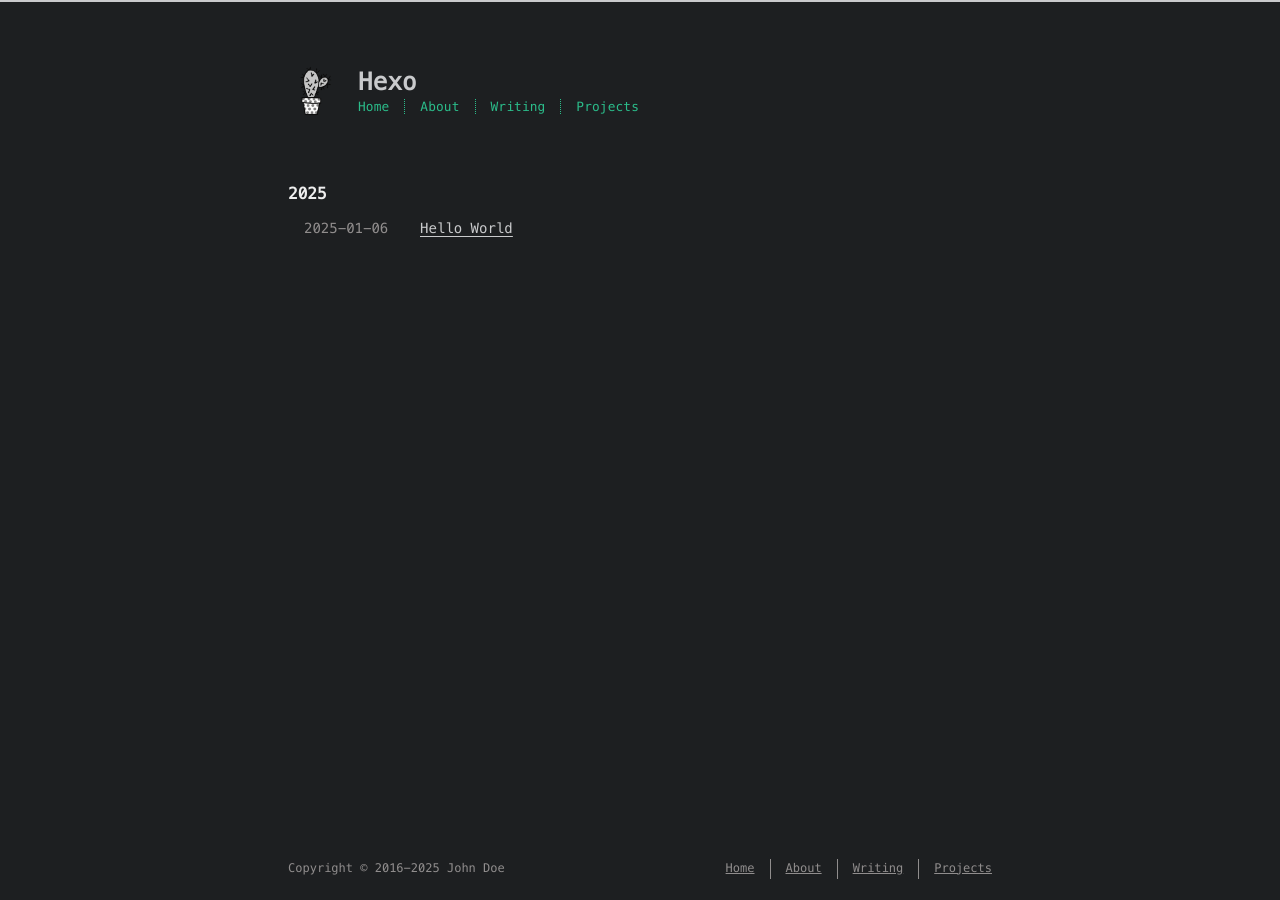
==== archives/index.html @ 293eae08 "Site updated: 2025-01-06 17:40:36" ====
<!DOCTYPE html>
<html lang=en>
<head>
    <!-- so meta -->
    <meta charset="utf-8">
    <meta http-equiv="X-UA-Compatible" content="IE=edge">
    <meta name="HandheldFriendly" content="True">
    <meta name="viewport" content="width=device-width, initial-scale=1, maximum-scale=5" />
    <meta property="og:type" content="website">
<meta property="og:title" content="Hexo">
<meta property="og:url" content="http://example.com/archives/index.html">
<meta property="og:site_name" content="Hexo">
<meta property="og:locale" content="en_US">
<meta property="article:author" content="John Doe">
<meta name="twitter:card" content="summary">
    
    
      
        
          <link rel="shortcut icon" href="/images/favicon.ico">
        
      
      
        
          <link rel="icon" type="image/png" href="/images/favicon-192x192.png" sizes="192x192">
        
      
      
        
          <link rel="apple-touch-icon" sizes="180x180" href="/images/apple-touch-icon.png">
        
      
    
    <!-- title -->
    <title>Writing</title>
    <!-- async scripts -->
    <!-- Google Analytics -->


    <!-- Umami Analytics -->


    <!-- styles -->
    
<link rel="stylesheet" href="/css/style.css">

    <!-- persian styles -->
    
    <!-- rss -->
    
    
	<!-- mathjax -->
	
<meta name="generator" content="Hexo 7.3.0"></head>

<body class="max-width mx-auto px3 ltr">
    
    <div class="content index py4 ">
        
          <header id="header">
  <a class="u-url u-uid" href="/">
  
    
      <img id="logo" alt class="u-logo" src="/images/logo.png" />
    
  
    <div id="title">
      <h1 class="p-name">Hexo</h1>
    </div>
  </a>
  <div id="nav">
    <ul>
      <li class="icon">
        <a href="#" aria-label="Menu"><i class="fa-solid fa-bars fa-2x"></i></a>
      </li>
      <!--
     --><li><a href="/">Home</a></li><!--
   --><!--
     --><li><a href="/about/">About</a></li><!--
   --><!--
     --><li><a href="/archives/">Writing</a></li><!--
   --><!--
     --><li><a target="_blank" rel="noopener" href="http://github.com/probberechts">Projects</a></li><!--
   -->
    </ul>
  </div>
</header>

        
        <div id="archive">
  <ul class="post-list">
    
    
    
    
      
      
      
      
        <li class="post-year"><h2>2025</h2></li>
      
      <li class="post-item">
        
    <div class="meta">
      
        
          <time datetime="2025-01-06T09:08:22.749Z" class="dt-published" itemprop="datePublished">2025-01-06</time>
        
      
    </div>


        <span>
    
        <a class="" href="/2025/01/06/hello-world/">Hello World</a>
    


</span>
      </li>
    
  </ul>
  

</div>

        
        <footer id="footer">
  <div class="footer-left">
    Copyright &copy;
    
    
    2016-2025
    John Doe
  </div>
  <div class="footer-right">
    <nav>
      <ul>
        <!--
       --><li><a href="/">Home</a></li><!--
     --><!--
       --><li><a href="/about/">About</a></li><!--
     --><!--
       --><li><a href="/archives/">Writing</a></li><!--
     --><!--
       --><li><a target="_blank" rel="noopener" href="http://github.com/probberechts">Projects</a></li><!--
     -->
      </ul>
    </nav>
  </div>
</footer>

    </div>
    <!-- styles -->



  <link rel="preload" as="style" href="https://cdnjs.cloudflare.com/ajax/libs/font-awesome/6.4.0/css/all.min.css" crossorigin="anonymous" onload="this.onload=null;this.rel='stylesheet'"/>


    <!-- jquery -->

  <script src="https://cdnjs.cloudflare.com/ajax/libs/jquery/3.6.0/jquery.min.js" crossorigin="anonymous"></script>




<!-- clipboard -->


<script src="/js/main.js"></script>

<!-- search -->

<!-- Baidu Analytics -->

<!-- Cloudflare Analytics -->

<!-- Disqus Comments -->

<!-- utterances Comments -->

</body>
</html>
---- css/style.css ----
.inline {
  display: inline;
}
.block {
  display: block;
}
.inline-block {
  display: inline-block;
}
.table {
  display: table;
}
.table-cell {
  display: table-cell;
}
.overflow-hidden {
  overflow: hidden;
}
.overflow-scroll {
  overflow: scroll;
}
.overflow-auto {
  overflow: auto;
}
.clearfix:before,
.clearfix:after {
  display: table;
  content: " ";
}
.clearfix:after {
  clear: both;
}
.left {
  float: left;
}
.right {
  float: right;
}
.fit {
  max-width: 100%;
}
.truncate {
  display: inline-block;
  overflow: hidden;
  text-overflow: ellipsis;
  white-space: nowrap;
}
.max-width-1 {
  max-width: 24rem;
}
.max-width-2 {
  max-width: 32rem;
}
.max-width-3 {
  max-width: 48rem;
}
.max-width-4 {
  max-width: 64rem;
}
.border-box {
  box-sizing: border-box;
}
.m0 {
  margin: 0;
}
.mt0 {
  margin-top: 0;
}
.mr0 {
  margin-right: 0;
}
.mb0 {
  margin-bottom: 0;
}
.ml0 {
  margin-left: 0;
}
.mx0 {
  margin-right: 0;
  margin-left: 0;
}
.my0 {
  margin-top: 0;
  margin-bottom: 0;
}
.m1 {
  margin: 0.5rem;
}
.mt1 {
  margin-top: 0.5rem;
}
.mr1 {
  margin-right: 0.5rem;
}
.mb1 {
  margin-bottom: 0.5rem;
}
.ml1 {
  margin-left: 0.5rem;
}
.mx1 {
  margin-right: 0.5rem;
  margin-left: 0.5rem;
}
.my1 {
  margin-top: 0.5rem;
  margin-bottom: 0.5rem;
}
.m2 {
  margin: 1rem;
}
.mt2 {
  margin-top: 1rem;
}
.mr2 {
  margin-right: 1rem;
}
.mb2 {
  margin-bottom: 1rem;
}
.ml2 {
  margin-left: 1rem;
}
.mx2 {
  margin-right: 1rem;
  margin-left: 1rem;
}
.my2 {
  margin-top: 1rem;
  margin-bottom: 1rem;
}
.m3 {
  margin: 2rem;
}
.mt3 {
  margin-top: 2rem;
}
.mr3 {
  margin-right: 2rem;
}
.mb3 {
  margin-bottom: 2rem;
}
.ml3 {
  margin-left: 2rem;
}
.mx3 {
  margin-right: 2rem;
  margin-left: 2rem;
}
.my3 {
  margin-top: 2rem;
  margin-bottom: 2rem;
}
.m4 {
  margin: 4rem;
}
.mt4 {
  margin-top: 4rem;
}
.mr4 {
  margin-right: 4rem;
}
.mb4 {
  margin-bottom: 4rem;
}
.ml4 {
  margin-left: 4rem;
}
.mx4 {
  margin-right: 4rem;
  margin-left: 4rem;
}
.my4 {
  margin-top: 4rem;
  margin-bottom: 4rem;
}
.mxn1 {
  margin-right: -0.5rem;
  margin-left: -0.5rem;
}
.mxn2 {
  margin-right: -1rem;
  margin-left: -1rem;
}
.mxn3 {
  margin-right: -2rem;
  margin-left: -2rem;
}
.mxn4 {
  margin-right: -4rem;
  margin-left: -4rem;
}
.ml-auto {
  margin-left: auto;
}
.mr-auto {
  margin-right: auto;
}
.mx-auto {
  margin-right: auto;
  margin-left: auto;
}
.p0 {
  padding: 0;
}
.pt0 {
  padding-top: 0;
}
.pr0 {
  padding-right: 0;
}
.pb0 {
  padding-bottom: 0;
}
.pl0 {
  padding-left: 0;
}
.px0 {
  padding-right: 0;
  padding-left: 0;
}
.py0 {
  padding-top: 0;
  padding-bottom: 0;
}
.p1 {
  padding: 0.5rem;
}
.pt1 {
  padding-top: 0.5rem;
}
.pr1 {
  padding-right: 0.5rem;
}
.pb1 {
  padding-bottom: 0.5rem;
}
.pl1 {
  padding-left: 0.5rem;
}
.py1 {
  padding-top: 0.5rem;
  padding-bottom: 0.5rem;
}
.px1 {
  padding-right: 0.5rem;
  padding-left: 0.5rem;
}
.p2 {
  padding: 1rem;
}
.pt2 {
  padding-top: 1rem;
}
.pr2 {
  padding-right: 1rem;
}
.pb2 {
  padding-bottom: 1rem;
}
.pl2 {
  padding-left: 1rem;
}
.py2 {
  padding-top: 1rem;
  padding-bottom: 1rem;
}
.px2 {
  padding-right: 1rem;
  padding-left: 1rem;
}
.p3 {
  padding: 2rem;
}
.pt3 {
  padding-top: 2rem;
}
.pr3 {
  padding-right: 2rem;
}
.pb3 {
  padding-bottom: 2rem;
}
.pl3 {
  padding-left: 2rem;
}
.py3 {
  padding-top: 2rem;
  padding-bottom: 2rem;
}
.px3 {
  padding-right: 2rem;
  padding-left: 2rem;
}
.p4 {
  padding: 4rem;
}
.pt4 {
  padding-top: 4rem;
}
.pr4 {
  padding-right: 4rem;
}
.pb4 {
  padding-bottom: 4rem;
}
.pl4 {
  padding-left: 4rem;
}
.py4 {
  padding-top: 4rem;
  padding-bottom: 4rem;
}
.px4 {
  padding-right: 4rem;
  padding-left: 4rem;
}
body h1,
body .h1 {
  display: block;
  margin-top: 3rem;
  margin-bottom: 1rem;
  color: #2bbc8a;
  letter-spacing: 0.01em;
  font-weight: 700;
  font-style: normal;
  font-size: 1.5em;
  -moz-osx-font-smoothing: grayscale;
  -webkit-font-smoothing: antialiased;
}
body h2,
body .h2 {
  position: relative;
  display: block;
  margin-top: 2rem;
  margin-bottom: 0.5rem;
  color: #eee;
  text-transform: none;
  letter-spacing: normal;
  font-weight: bold;
  font-size: 1rem;
}
body h3 {
  color: #eee;
  text-decoration: underline;
  font-weight: bold;
  font-size: 0.9rem;
}
body h4,
body h5,
body h6 {
  display: inline;
  text-decoration: none;
  color: #ccc;
  font-weight: bold;
  font-size: 0.9rem;
}
body h3,
body h4,
body h5,
body h6 {
  margin-top: 0.9rem;
  margin-bottom: 0.5rem;
}
body hr {
  border: 0.5px dashed #ccc;
  opacity: 0.5;
  margin: 0;
  margin-top: 20px;
  margin-bottom: 20px;
}
body strong {
  font-weight: bold;
}
body em,
body cite {
  font-style: italic;
}
body sup,
body sub {
  position: relative;
  vertical-align: baseline;
  font-size: 0.75em;
  line-height: 0;
}
body sup {
  top: -0.5em;
}
body sub {
  bottom: -0.2em;
}
body small {
  font-size: 0.85em;
}
body acronym,
body abbr {
  border-bottom: 1px dotted;
}
body ul,
body ol,
body dl {
  line-height: 1.725;
}
body ul ul,
body ol ul,
body ul ol,
body ol ol {
  margin-top: 0;
  margin-bottom: 0;
}
body ol {
  list-style: decimal;
}
body dt {
  font-weight: bold;
}
body table {
  width: 100%;
  border-collapse: collapse;
  text-align: left;
  font-size: 12px;
  overflow: auto;
  display: block;
}
body th {
  padding: 8px;
  border-bottom: 1px dashed #908d8d;
  color: #eee;
  font-weight: bold;
  font-size: 13px;
}
body td {
  padding: 0 8px;
  border-bottom: none;
}
@font-face {
  font-style: normal;
  font-family: "Meslo LG";
  src: local("Meslo LG S"), url("../lib/meslo-LG/MesloLGS-Regular.ttf") format("truetype");
}
*,
*:before,
*:after {
  box-sizing: border-box;
}
/* Scroll bar */
/* For Firefox */
* {
  scrollbar-color: #999 transparent;
}
/* For Chrome, Edge, and Safari */
*::-webkit-scrollbar {
  width: 8px;
  height: 6px;
}
*::-webkit-scrollbar-track {
  background: transparent;
}
*::-webkit-scrollbar-thumb {
  background-color: #999;
  border-radius: 6px;
}
*::-webkit-scrollbar-thumb:hover {
  background-color: #7a7a7a;
}
*::-webkit-scrollbar-thumb:active {
  background-color: #6b6b6b;
}
html {
  margin: 0;
  padding: 0;
  height: 100%;
  border-top: 2px solid #c9cacc;
  -webkit-text-size-adjust: 100%;
  -ms-text-size-adjust: 100%;
}
body {
  margin: 0;
  height: 100%;
  background-color: #1d1f21;
  color: #c9cacc;
  font-weight: 400;
  font-size: 14px;
  font-family: "Menlo", "Meslo LG", monospace;
  line-height: 1.725;
  text-rendering: geometricPrecision;
  -moz-osx-font-smoothing: grayscale;
  -webkit-font-smoothing: antialiased;
}
.content {
  position: relative;
  display: flex;
  flex-direction: column;
  min-height: 100%;
  overflow-wrap: break-word;
}
.content p {
  hyphens: auto;
  -moz-hyphens: auto;
  -ms-hyphens: auto;
  -webkit-hyphens: auto;
}
.content code {
  hyphens: manual;
  -moz-hyphens: manual;
  -ms-hyphens: manual;
  -webkit-hyphens: manual;
}
.content a {
  color: #c9cacc;
  text-decoration: none;
  background-image: linear-gradient(transparent, transparent 5px, #c9cacc 5px, #c9cacc);
  background-position: bottom;
  background-size: 100% 6px;
  background-repeat: repeat-x;
}
.content a:hover {
  background-image: linear-gradient(transparent, transparent 4px, #d480aa 4px, #d480aa);
}
.content a.icon {
  background: none;
}
.content a.icon:hover {
  color: #d480aa;
}
.content h1 a,
.content .h1 a,
.content h2 a,
.content h3 a,
.content h4 a,
.content h5 a,
.content h6 a {
  background: none;
  color: inherit;
  text-decoration: none;
}
.content h1 a:hover,
.content .h1 a:hover,
.content h2 a:hover,
.content h3 a:hover,
.content h4 a:hover,
.content h5 a:hover,
.content h6 a:hover {
  background-image: linear-gradient(transparent, transparent 6px, #d480aa 6px, #d480aa);
  background-position: bottom;
  background-size: 100% 6px;
  background-repeat: repeat-x;
}
.content h6 a {
  background: none;
  color: inherit;
  text-decoration: none;
}
.content h6 a:hover {
  background-image: linear-gradient(transparent, transparent 6px, #d480aa 6px, #d480aa);
  background-position: bottom;
  background-size: 100% 6px;
  background-repeat: repeat-x;
}
@media (min-width: 540px) {
  .image-wrap {
    flex-direction: row;
    margin-bottom: 2rem;
  }
  .image-wrap .image-block {
    flex: 1 0 35%;
    margin-right: 2rem;
  }
  .image-wrap p {
    flex: 1 0 65%;
  }
}
.max-width {
  max-width: 48rem;
}
@media (max-width: 480px) {
  .px3 {
    padding-right: 1rem;
    padding-left: 1rem;
  }
  .my4 {
    margin-top: 2rem;
    margin-bottom: 2rem;
  }
}
@media (min-width: 480px) {
  p {
    text-align: justify;
  }
}
#header {
  margin: 0 auto 2rem;
  width: 100%;
}
#header h1,
#header .h1 {
  margin-top: 0;
  margin-bottom: 0;
  color: #c9cacc;
  letter-spacing: 0.01em;
  font-weight: 700;
  font-style: normal;
  font-size: 1.5rem;
  line-height: 2rem;
  -moz-osx-font-smoothing: grayscale;
  -webkit-font-smoothing: antialiased;
}
#header a {
  background: none;
  color: inherit;
  text-decoration: none;
}
#header #logo {
  display: inline-block;
  float: left;
  margin-right: 20px;
  width: 50px;
  height: 50px;
  border-radius: 5px;
  background-size: 50px 50px;
  background-repeat: no-repeat;
  filter: grayscale(100%);
  -webkit-filter: grayscale(100%);
}
#header #nav {
  color: #2bbc8a;
  letter-spacing: 0.01em;
  font-weight: 200;
  font-style: normal;
  font-size: 0.8rem;
}
#header #nav ul {
  margin: 0;
  padding: 0;
  list-style-type: none;
  line-height: 15px;
}
#header #nav ul a {
  margin-right: 15px;
  color: #2bbc8a;
}
#header #nav ul a:hover {
  background-image: linear-gradient(transparent, transparent 5px, #2bbc8a 5px, #2bbc8a);
  background-position: bottom;
  background-size: 100% 6px;
  background-repeat: repeat-x;
}
#header #nav ul li {
  display: inline-block;
  margin-right: 15px;
  border-right: 1px dotted;
  border-color: #2bbc8a;
  vertical-align: middle;
}
#header #nav ul .icon {
  display: none;
}
#header #nav ul li:last-child {
  margin-right: 0;
  border-right: 0;
}
#header #nav ul li:last-child a {
  margin-right: 0;
}
#header:hover #logo {
  filter: none;
  -webkit-filter: none;
}
@media screen and (max-width: 480px) {
  #header #title {
    display: table;
    margin-right: 5rem;
    min-height: 50px;
  }
  #header #title h1 {
    display: table-cell;
    vertical-align: middle;
  }
  #header #nav ul a:hover {
    background: none;
  }
  #header #nav ul li {
    display: none;
    border-right: 0;
  }
  #header #nav ul li.icon {
    position: absolute;
    top: 77px;
    right: 1rem;
    display: inline-block;
    text-align: center;
  }
  #header #nav ul.responsive li {
    display: block;
  }
  #header #nav ul a[aria-label="Menu"] {
    display: inline-block;
    min-width: 48px;
    min-height: 48px;
  }
  #header #nav li:not(:first-child) {
    padding-top: 1rem;
    padding-left: 70px;
    font-size: 1rem;
  }
}
#header-post {
  position: fixed;
  top: 2rem;
  right: 0;
  display: inline-block;
  float: right;
  z-index: 100;
}
#header-post a {
  background: none;
  color: inherit;
  text-decoration: none;
}
#header-post a.icon {
  background: none;
}
#header-post a.icon:hover {
  color: #d480aa;
}
#header-post ol {
  list-style-type: none;
}
#header-post ul {
  display: inline-block;
  margin: 0;
  padding: 0;
  list-style-type: none;
}
#header-post ul li {
  display: inline-block;
  margin-right: 15px;
  vertical-align: middle;
}
#header-post ul li:last-child {
  margin-right: 0;
}
#header-post #menu-icon {
  float: right;
  margin-right: 2rem;
  margin-left: 15px;
}
#header-post #menu-icon:hover {
  color: #2bbc8a;
}
#header-post #menu-icon-tablet {
  float: right;
  margin-right: 2rem;
  margin-left: 15px;
}
#header-post #menu-icon-tablet:hover {
  color: #2bbc8a;
}
#header-post #top-icon-tablet {
  position: fixed;
  right: 2rem;
  bottom: 2rem;
  margin-right: 2rem;
  margin-left: 15px;
}
#header-post #top-icon-tablet:hover {
  color: #2bbc8a;
}
#header-post .active {
  color: #2bbc8a;
}
#header-post #menu {
  display: none;
  margin-right: 2rem;
}
#header-post #nav {
  color: #2bbc8a;
  letter-spacing: 0.01em;
  font-weight: 200;
  font-style: normal;
  font-size: 0.8rem;
}
#header-post #nav ul {
  line-height: 15px;
}
#header-post #nav ul a {
  margin-right: 15px;
  color: #2bbc8a;
}
#header-post #nav ul a:hover {
  background-image: linear-gradient(transparent, transparent 5px, #2bbc8a 5px, #2bbc8a);
  background-position: bottom;
  background-size: 100% 6px;
  background-repeat: repeat-x;
}
#header-post #nav ul li {
  border-right: 1px dotted #2bbc8a;
}
#header-post #nav ul li:last-child {
  margin-right: 0;
  border-right: 0;
}
#header-post #nav ul li:last-child a {
  margin-right: 0;
}
#header-post #actions {
  float: right;
  margin-top: 2rem;
  margin-right: 2rem;
  width: 100%;
  text-align: right;
}
#header-post #actions ul {
  display: block;
}
#header-post #actions .info {
  display: block;
  font-style: italic;
}
#header-post #share {
  clear: both;
  padding-top: 1rem;
  padding-right: 2rem;
  text-align: right;
}
#header-post #share li {
  display: block;
  margin: 0;
}
#header-post #toc {
  float: right;
  clear: both;
  overflow: auto;
  margin-top: 1rem;
  padding-right: 2rem;
  max-width: 20em;
  max-height: calc(95vh - 7rem);
  text-align: right;
}
#header-post #toc a:hover {
  color: #d480aa;
}
#header-post #toc .toc-level-1 > .toc-link {
  display: none;
}
#header-post #toc .toc-level-2 {
  color: #c9cacc;
  font-size: 0.8rem;
}
#header-post #toc .toc-level-2:before {
  color: #2bbc8a;
  content: "#";
}
#header-post #toc .toc-level-3 {
  color: #908d8d;
  font-size: 0.7rem;
}
#header-post #toc .toc-level-4 {
  color: #747070;
  font-size: 0.4rem;
}
#header-post #toc .toc-level-5 {
  display: none;
}
#header-post #toc .toc-level-6 {
  display: none;
}
#header-post #toc .toc-number {
  display: none;
}
@media screen and (max-width: 500px) {
  #header-post {
    display: none;
  }
}
@media screen and (max-width: 900px) {
  #header-post #menu-icon {
    display: none;
  }
  #header-post #actions {
    display: none;
  }
}
@media screen and (max-width: 1199px) {
  #header-post #toc {
    display: none;
  }
}
@media screen and (min-width: 900px) {
  #header-post #menu-icon-tablet {
    display: none !important;
  }
  #header-post #top-icon-tablet {
    display: none !important;
  }
}
@media screen and (min-width: 1199px) {
  #header-post #actions {
    width: auto;
  }
  #header-post #actions ul {
    display: inline-block;
    float: right;
  }
  #header-post #actions .info {
    display: inline;
    float: left;
    margin-right: 2rem;
    font-style: italic;
  }
}
@media print {
  #header-post {
    display: none;
  }
  #footer-post-container {
    display: none;
  }
}
#footer-post {
  position: fixed;
  right: 0;
  bottom: 0;
  left: 0;
  z-index: 5000000;
  width: 100%;
  border-top: 1px solid #908d8d;
  background: #212326;
  transition: opacity 0.2s;
}
#footer-post a {
  background: none;
  color: inherit;
  text-decoration: none;
}
#footer-post a.icon {
  background: none;
}
#footer-post a.icon:hover {
  color: #d480aa;
}
#footer-post #nav-footer {
  padding-right: 1rem;
  padding-left: 1rem;
  background: #323539;
  text-align: center;
}
#footer-post #nav-footer a {
  color: #2bbc8a;
  font-size: 1em;
}
#footer-post #nav-footer a:hover {
  background-image: linear-gradient(transparent, transparent 5px, #2bbc8a 5px, #2bbc8a);
  background-position: bottom;
  background-size: 100% 6px;
  background-repeat: repeat-x;
}
#footer-post #nav-footer ul {
  display: table;
  margin: 0;
  padding: 0;
  width: 100%;
  list-style-type: none;
}
#footer-post #nav-footer ul li {
  display: inline-table;
  padding: 10px;
  width: 20%;
  vertical-align: middle;
}
#footer-post #actions-footer {
  overflow: auto;
  margin-top: 1rem;
  margin-bottom: 1rem;
  padding-right: 1rem;
  padding-left: 1rem;
  width: 100%;
  text-align: center;
  white-space: nowrap;
}
#footer-post #actions-footer a {
  display: inline-block;
  padding-left: 1rem;
  color: #2bbc8a;
}
#footer-post #share-footer {
  padding-right: 1rem;
  padding-left: 1rem;
  background: #323539;
  text-align: center;
}
#footer-post #share-footer ul {
  display: table;
  margin: 0;
  padding: 0;
  width: 100%;
  list-style-type: none;
}
#footer-post #share-footer ul li {
  display: inline-table;
  padding: 10px;
  width: 20%;
  vertical-align: middle;
}
#footer-post #toc-footer {
  clear: both;
  padding-top: 1rem;
  padding-bottom: 1rem;
  background: #323539;
  text-align: left;
}
#footer-post #toc-footer ol {
  margin: 0;
  padding-left: 20px;
  list-style-type: none;
}
#footer-post #toc-footer ol li {
  line-height: 30px;
}
#footer-post #toc-footer a:hover {
  color: #d480aa;
}
#footer-post #toc-footer .toc-level-1 > .toc-link {
  display: none;
}
#footer-post #toc-footer .toc-level-2 {
  color: #c9cacc;
  font-size: 0.8rem;
}
#footer-post #toc-footer .toc-level-2:before {
  color: #2bbc8a;
  content: "#";
}
#footer-post #toc-footer .toc-level-3 {
  color: #908d8d;
  font-size: 0.7rem;
  line-height: 15px;
}
#footer-post #toc-footer .toc-level-4 {
  display: none;
}
#footer-post #toc-footer .toc-level-5 {
  display: none;
}
#footer-post #toc-footer .toc-level-6 {
  display: none;
}
#footer-post #toc-footer .toc-number {
  display: none;
}
@media screen and (min-width: 500px) {
  #footer-post-container {
    display: none;
  }
}
.post-list {
  padding: 0;
}
.post-list .post-item {
  margin-bottom: 1rem;
  margin-left: 0;
  list-style-type: none;
}
.post-list .post-item .meta {
  display: block;
  margin-right: 16px;
  min-width: 100px;
  color: #908d8d;
  font-size: 14px;
}
@media (min-width: 480px) {
  .post-list .post-item {
    display: flex;
    margin-bottom: 5px;
  }
  .post-list .post-item .meta {
    text-align: left;
  }
}
.project-list {
  padding: 0;
  list-style: none;
}
.project-list .project-item {
  margin-bottom: 5px;
}
.project-list .project-item p {
  display: inline;
}
article header .posttitle {
  margin-top: 0;
  margin-bottom: 0;
  text-transform: none;
  font-size: 1.5em;
  line-height: 1.25;
}
article header .meta {
  margin-top: 0;
  margin-bottom: 1rem;
}
article header .meta * {
  color: #ccc;
  font-size: 0.85rem;
}
article header .author {
  text-transform: uppercase;
  letter-spacing: 0.01em;
  font-weight: 700;
}
article header .postdate {
  display: inline;
}
article .content h2:before {
  position: absolute;
  top: -4px;
  left: -1rem;
  color: #2bbc8a;
  content: "#";
  font-weight: bold;
  font-size: 1.2rem;
}
article .content img,
article .content video {
  display: block;
  margin: auto;
  max-width: 100%;
  height: auto;
}
article .content .video-container {
  position: relative;
  overflow: hidden;
  padding-top: 56.25%;
  height: 0;
}
article .content .video-container iframe,
article .content .video-container object,
article .content .video-container embed {
  position: absolute;
  top: 0;
  left: 0;
  margin-top: 0;
  width: 100%;
  height: 100%;
}
article .content blockquote {
  margin: 1rem 10px;
  padding: 0.5em 10px;
  background: inherit;
  color: #ccffb6;
  quotes: "\201C" "\201D" "\2018" "\2019";
  font-weight: bold;
}
article .content blockquote p {
  margin: 0;
}
article .content blockquote:before {
  margin-right: 0.25em;
  color: #ccffb6;
  content: "\201C";
  vertical-align: -0.4em;
  font-size: 2em;
  line-height: 0.1em;
}
article .content blockquote footer {
  margin: line-height 0;
  color: #908d8d;
  font-size: 12px;
}
article .content blockquote footer a {
  background-image: linear-gradient(transparent, transparent 5px, #908d8d 5px, #908d8d);
  color: #908d8d;
}
article .content blockquote footer a:hover {
  background-image: linear-gradient(transparent, transparent 4px, #a6a4a4 4px, #a6a4a4);
  color: #a6a4a4;
}
article .content blockquote footer cite:before {
  padding: 0 0.5em;
  content: "—";
}
article .content .pullquote {
  margin: 0;
  width: 45%;
  text-align: left;
}
article .content .pullquote.left {
  margin-right: 1em;
  margin-left: 0.5em;
}
article .content .pullquote.right {
  margin-right: 0.5em;
  margin-left: 1em;
}
article .content .caption {
  position: relative;
  display: block;
  margin-top: 0.5em;
  color: #908d8d;
  text-align: center;
  font-size: 0.9em;
}
.posttitle {
  text-transform: none;
  font-size: 1.5em;
  line-height: 1.25;
}
.article-tag .tag-link {
  background-image: linear-gradient(transparent, transparent 10px, #d480aa 10px, #d480aa);
  background-position: bottom;
  background-size: 100% 6px;
  background-repeat: repeat-x;
}
.article-tag .tag-link:before {
  content: "#";
}
.article-category .category-link {
  background-image: linear-gradient(transparent, transparent 10px, #d480aa 10px, #d480aa);
  background-position: bottom;
  background-size: 100% 6px;
  background-repeat: repeat-x;
}
@media (min-width: 480px) {
  .article-tag,
  .article-category {
    display: inline;
  }
  .article-tag:before,
  .article-category:before {
    content: "|";
  }
}
#archive .post-year {
  list-style-type: none;
}
#archive .post-list {
  padding: 0;
}
#archive .post-list .post-item {
  margin-bottom: 1rem;
  margin-left: 0;
  list-style-type: none;
}
#archive .post-list .post-item .meta {
  display: block;
  margin-right: 16px;
  min-width: 100px;
  color: #908d8d;
  font-size: 14px;
}
@media (min-width: 480px) {
  #archive .post-list .post-item {
    display: flex;
    margin-bottom: 5px;
    margin-left: 1rem;
  }
  #archive .post-list .post-item .meta {
    text-align: left;
  }
}
.blog-post-comments {
  margin-top: 4rem;
}
#footer {
  position: absolute;
  bottom: 0;
  margin-bottom: 10px;
  width: 100%;
  color: #908d8d;
  vertical-align: top;
  text-align: center;
  font-size: 12px;
}
#footer ul {
  margin: 0;
  padding: 0;
  list-style: none;
}
#footer li {
  display: inline-block;
  margin-right: 15px;
  border-right: 1px solid;
  border-color: #908d8d;
  vertical-align: middle;
}
#footer li a {
  margin-right: 15px;
}
#footer li:last-child {
  margin-right: 0;
  border-right: 0;
}
#footer li:last-child a {
  margin-right: 0;
}
#footer a {
  color: #908d8d;
  text-decoration: underline;
  background-image: none;
}
#footer a:hover {
  color: #a6a4a4;
}
#footer .footer-left {
  height: 20px;
  vertical-align: middle;
  line-height: 20px;
}
@media (min-width: 39rem) {
  #footer {
    display: flex;
    flex-flow: row wrap;
    justify-content: space-between;
    align-items: center;
    align-content: center;
    margin-bottom: 20px;
  }
  #footer .footer-left {
    align-self: flex-start;
    margin-right: 20px;
  }
  #footer .footer-right {
    align-self: flex-end;
  }
}
.pagination {
  display: inline-block;
  margin-top: 2rem;
  width: 100%;
  text-align: center;
}
.pagination .page-number {
  color: #c9cacc;
  font-size: 0.8rem;
}
.pagination a {
  padding: 4px 6px;
  border-radius: 5px;
  background-image: none;
  color: #c9cacc;
  text-decoration: none;
}
.pagination a:hover {
  background-image: none;
}
.pagination a:hover:not(.active) {
  color: #eee;
}
.search-input {
  padding: 4px 7px;
  width: 100%;
  outline: none;
  border: solid 1px #ccc;
  border-radius: 5px;
  background-color: #1d1f21;
  color: #c9cacc;
  font-size: 1.2rem;
  -webkit-border-radius: 5px;
  -moz-border-radius: 5px;
}
.search-input:focus {
  border: solid 1px #2bbc8a;
}
#search-result ul.search-result-list {
  padding: 0;
  list-style-type: none;
}
#search-result li {
  margin: 2em auto;
}
#search-result a.search-result-title {
  background-image: none;
  color: #c9cacc;
  text-transform: capitalize;
  font-weight: bold;
  line-height: 1.2;
}
#search-result p.search-result {
  overflow: hidden;
  margin: 0.4em auto;
  max-height: 13em;
  text-align: justify;
  font-size: 0.8em;
}
#search-result em.search-keyword {
  border-bottom: 1px dashed #d480aa;
  color: #d480aa;
  font-weight: bold;
}
.search-no-result {
  display: none;
  padding-bottom: 0.5em;
  color: #c9cacc;
}
#tag-cloud .tag-cloud-title {
  color: #908d8d;
}
#tag-cloud .tag-cloud-tags {
  clear: both;
  text-align: center;
}
#tag-cloud .tag-cloud-tags a {
  display: inline-block;
  margin: 10px;
}
.tooltipped {
  position: relative;
}
.tooltipped::after {
  position: absolute;
  z-index: 1000000;
  display: none;
  padding: 0.2em 0.5em;
  -webkit-font-smoothing: subpixel-antialiased;
  color: #1d1f21;
  font-display: swap;
  font-weight: 400;
  font-size: 11.200000000000001px;
  font-family: "Menlo", "Meslo LG", monospace;
  line-height: 1.725;
  text-rendering: geometricPrecision;
  text-align: center;
  word-wrap: break-word;
  white-space: pre;
  content: attr(aria-label);
  background: #c9cacc;
  border-radius: 3px;
  opacity: 0;
}
.tooltipped::before {
  position: absolute;
  z-index: 1000001;
  display: none;
  width: 0;
  height: 0;
  color: #c9cacc;
  pointer-events: none;
  content: '';
  border: 6px solid transparent;
  opacity: 0;
}
.tooltipped:hover::before,
.tooltipped:active::before,
.tooltipped:focus::before,
.tooltipped:hover::after,
.tooltipped:active::after,
.tooltipped:focus::after {
  display: inline-block;
  text-decoration: none;
  animation-name: tooltip-appear;
  animation-duration: 0.1s;
  animation-fill-mode: forwards;
  animation-timing-function: ease-in;
}
.tooltipped-s::after,
.tooltipped-sw::after {
  top: 100%;
  right: 50%;
  margin-top: 6px;
}
.tooltipped-s::before,
.tooltipped-sw::before {
  top: auto;
  right: 50%;
  bottom: -7px;
  margin-right: -6px;
  border-bottom-color: #c9cacc;
}
.tooltipped-sw::after {
  margin-right: -16px;
}
.tooltipped-s::after {
  transform: translateX(50%);
}
@-moz-keyframes tooltip-appear {
  from {
    opacity: 0;
  }
  to {
    opacity: 1;
  }
}
@-webkit-keyframes tooltip-appear {
  from {
    opacity: 0;
  }
  to {
    opacity: 1;
  }
}
@-o-keyframes tooltip-appear {
  from {
    opacity: 0;
  }
  to {
    opacity: 1;
  }
}
@keyframes tooltip-appear {
  from {
    opacity: 0;
  }
  to {
    opacity: 1;
  }
}
#categories .category-list-title {
  color: #908d8d;
}
#categories .category-list .category-list-item .category-list-count {
  color: #908d8d;
}
#categories .category-list .category-list-item .category-list-count:before {
  content: " (";
}
#categories .category-list .category-list-item .category-list-count:after {
  content: ")";
}
.highlight {
  background: #474949;
  color: #d1d9e1;
}
.highlight .code .comment,
.highlight .code .quote {
  color: #969896;
  font-style: italic;
}
.highlight .code .keyword,
.highlight .code .selector-tag,
.highlight .code .literal,
.highlight .code .type,
.highlight .code .addition {
  color: #c9c;
}
.highlight .code .number,
.highlight .code .selector-attr,
.highlight .code .selector-pseudo {
  color: #f99157;
}
.highlight .code .string,
.highlight .code .doctag,
.highlight .code .regexp {
  color: #8abeb7;
}
.highlight .code .title,
.highlight .code .name,
.highlight .code .section,
.highlight .code .built_in {
  color: #b5bd68;
}
.highlight .code .variable,
.highlight .code .template-variable,
.highlight .code .selector-id,
.highlight .code .class .title {
  color: #fc6;
}
.highlight .code .section,
.highlight .code .name,
.highlight .code .strong {
  font-weight: bold;
}
.highlight .code .symbol,
.highlight .code .bullet,
.highlight .code .subst,
.highlight .code .meta,
.highlight .code .link {
  color: #f99157;
}
.highlight .code .deletion {
  color: #dc322f;
}
.highlight .code .formula {
  background: #eee8d5;
}
.highlight .code .attr,
.highlight .code .attribute {
  color: #81a2be;
}
.highlight .code .emphasis {
  font-style: italic;
}
pre {
  overflow-x: auto;
  padding: 10px 15px;
  padding-bottom: 0;
  border: 1px dotted #908d8d;
  border-radius: 4px;
  font-size: 13px;
  font-family: "Menlo", "Meslo LG", monospace;
  line-height: 22px;
  -webkit-border-radius: 4px;
}
pre code {
  display: block;
  padding: 0;
  border: none;
}
code {
  padding: 0 5px;
  border: 1px dotted #908d8d;
  border-radius: 2px;
  -webkit-border-radius: 2px;
}
.highlight {
  overflow-x: auto;
  margin: 1rem 0;
  padding: 10px 15px;
  border-radius: 4px;
  background: #212326;
  font-family: "Menlo", "Meslo LG", monospace;
  -webkit-border-radius: 4px;
}
.highlight figcaption {
  margin: -5px 0 5px;
  color: #908d8d;
  font-size: 0.9em;
  transform: scale(1);
}
.highlight figcaption a {
  float: right;
  color: #908d8d;
  font-style: italic;
  font-size: 0.8em;
  background-image: linear-gradient(transparent, transparent 10px, #d480aa 10px, #d480aa);
  background-position: bottom;
  background-size: 100% 6px;
  background-repeat: repeat-x;
}
.highlight figcaption a:hover {
  color: #a6a4a4;
}
.highlight figcaption:before,
.highlight figcaption content: "" {
  display: table;
}
.highlight figcaption:after {
  clear: both;
}
.highlight:hover .btn-copy {
  opacity: 1;
}
.highlight .btn-copy {
  font-size: 1.2rem;
  position: absolute;
  right: 20px;
  opacity: 0;
  transition: opacity 0.2s ease-in;
}
.highlight .btn-copy:hover {
  color: #2bbc8a;
}
.highlight pre {
  margin: 0;
  padding: 0;
  border: none;
  background: none;
}
.highlight table {
  width: auto;
}
.highlight td.gutter {
  text-align: right;
  opacity: 0.2;
}
.highlight .line {
  height: 22px;
}
#header-post #actions {
  direction: ltr !important;
}
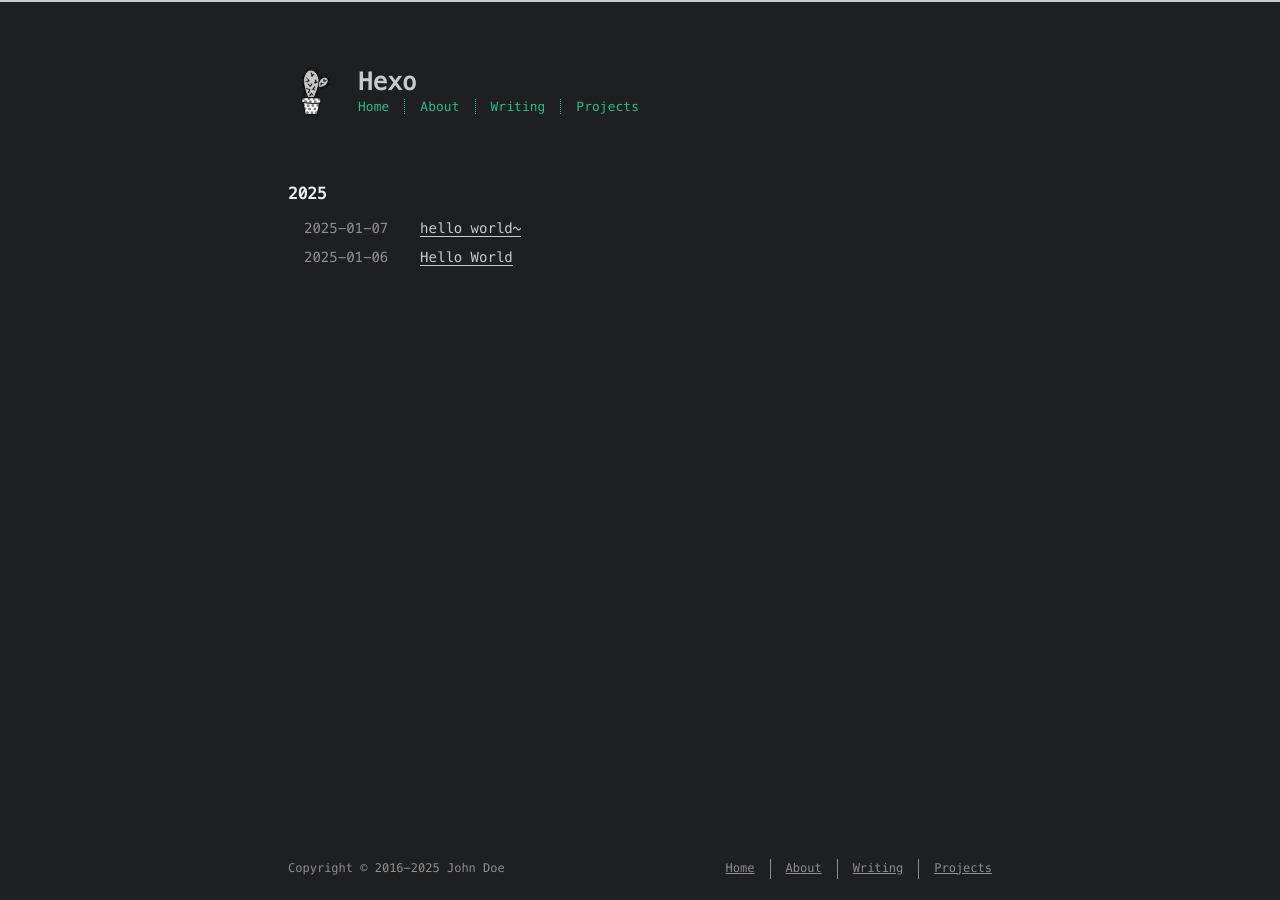
==== commit 04bfc97f: "Site updated: 2025-01-07 10:15:56" ====
--- a/archives/index.html
+++ b/archives/index.html
@@ -98,6 +98,30 @@
       
       
         <li class="post-year"><h2>2025</h2></li>
+      
+      <li class="post-item">
+        
+    <div class="meta">
+      
+        
+          <time datetime="2025-01-07T02:15:30.000Z" class="dt-published" itemprop="datePublished">2025-01-07</time>
+        
+      
+    </div>
+
+
+        <span>
+    
+        <a class="" href="/2025/01/07/hello-world-1/">hello world~</a>
+    
+
+
+</span>
+      </li>
+    
+      
+      
+      
       
       <li class="post-item">
         
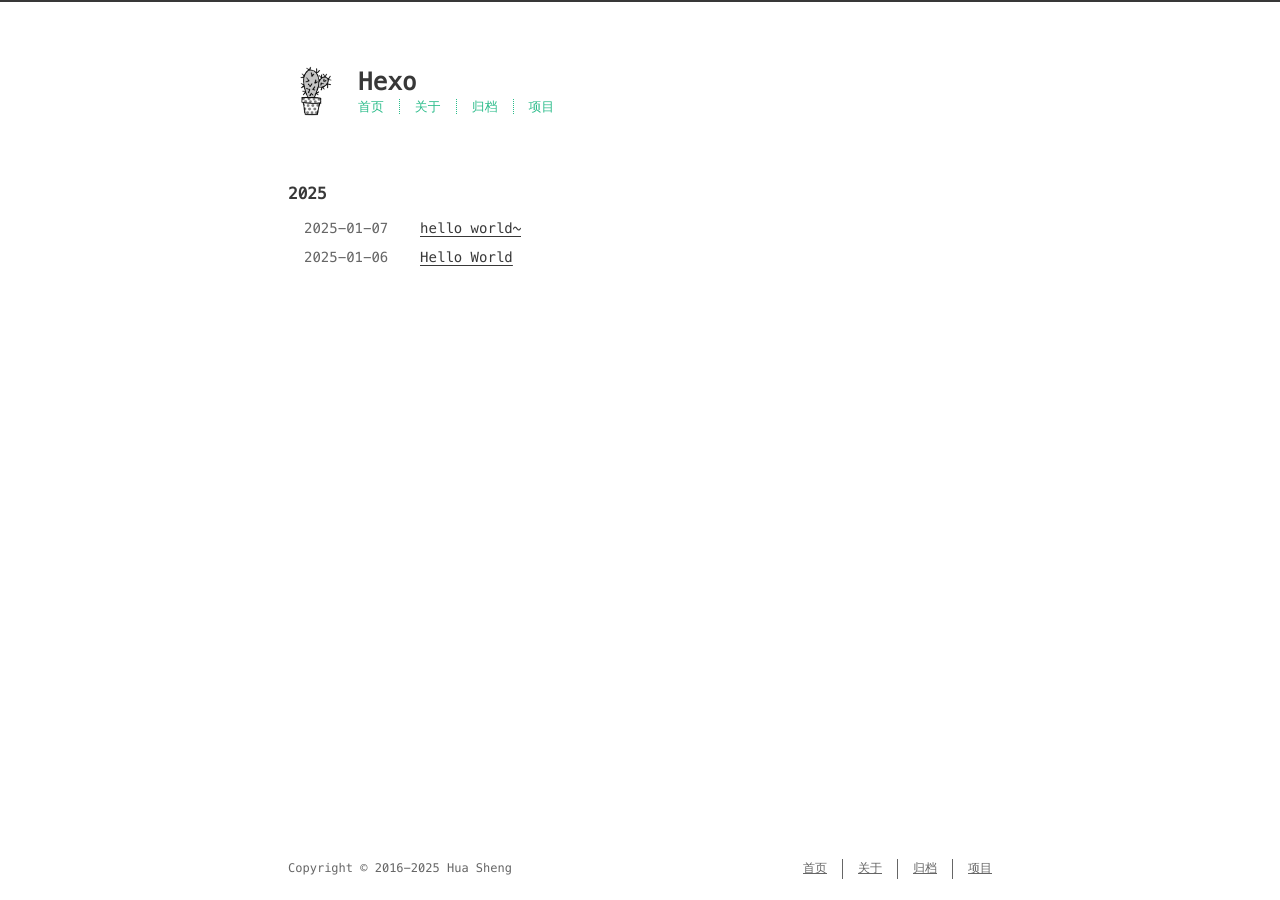
==== commit 6d567a8b: "Site updated: 2025-01-07 10:35:55" ====
--- a/archives/index.html
+++ b/archives/index.html
@@ -1,5 +1,5 @@
 <!DOCTYPE html>
-<html lang=en>
+<html lang=zh>
 <head>
     <!-- so meta -->
     <meta charset="utf-8">
@@ -10,8 +10,8 @@
 <meta property="og:title" content="Hexo">
 <meta property="og:url" content="http://example.com/archives/index.html">
 <meta property="og:site_name" content="Hexo">
-<meta property="og:locale" content="en_US">
-<meta property="article:author" content="John Doe">
+<meta property="og:locale" content="zh_CN">
+<meta property="article:author" content="Hua Sheng">
 <meta name="twitter:card" content="summary">
     
     
@@ -32,7 +32,7 @@
       
     
     <!-- title -->
-    <title>Writing</title>
+    <title>归档</title>
     <!-- async scripts -->
     <!-- Google Analytics -->
 
@@ -71,16 +71,16 @@
   <div id="nav">
     <ul>
       <li class="icon">
-        <a href="#" aria-label="Menu"><i class="fa-solid fa-bars fa-2x"></i></a>
+        <a href="#" aria-label="目录"><i class="fa-solid fa-bars fa-2x"></i></a>
       </li>
       <!--
-     --><li><a href="/">Home</a></li><!--
+     --><li><a href="/">首页</a></li><!--
    --><!--
-     --><li><a href="/about/">About</a></li><!--
+     --><li><a href="/about/">关于</a></li><!--
    --><!--
-     --><li><a href="/archives/">Writing</a></li><!--
+     --><li><a href="/archives/">归档</a></li><!--
    --><!--
-     --><li><a target="_blank" rel="noopener" href="http://github.com/probberechts">Projects</a></li><!--
+     --><li><a target="_blank" rel="noopener" href="http://github.com/probberechts">项目</a></li><!--
    -->
     </ul>
   </div>
@@ -155,19 +155,19 @@
     
     
     2016-2025
-    John Doe
+    Hua Sheng
   </div>
   <div class="footer-right">
     <nav>
       <ul>
         <!--
-       --><li><a href="/">Home</a></li><!--
+       --><li><a href="/">首页</a></li><!--
      --><!--
-       --><li><a href="/about/">About</a></li><!--
+       --><li><a href="/about/">关于</a></li><!--
      --><!--
-       --><li><a href="/archives/">Writing</a></li><!--
+       --><li><a href="/archives/">归档</a></li><!--
      --><!--
-       --><li><a target="_blank" rel="noopener" href="http://github.com/probberechts">Projects</a></li><!--
+       --><li><a target="_blank" rel="noopener" href="http://github.com/probberechts">项目</a></li><!--
      -->
       </ul>
     </nav>
--- a/css/style.css
+++ b/css/style.css
@@ -335,14 +335,14 @@
   display: block;
   margin-top: 2rem;
   margin-bottom: 0.5rem;
-  color: #eee;
+  color: #383838;
   text-transform: none;
   letter-spacing: normal;
   font-weight: bold;
   font-size: 1rem;
 }
 body h3 {
-  color: #eee;
+  color: #383838;
   text-decoration: underline;
   font-weight: bold;
   font-size: 0.9rem;
@@ -352,7 +352,7 @@
 body h6 {
   display: inline;
   text-decoration: none;
-  color: #ccc;
+  color: #8c8c8c;
   font-weight: bold;
   font-size: 0.9rem;
 }
@@ -364,7 +364,7 @@
   margin-bottom: 0.5rem;
 }
 body hr {
-  border: 0.5px dashed #ccc;
+  border: 0.5px dashed #8c8c8c;
   opacity: 0.5;
   margin: 0;
   margin-top: 20px;
@@ -425,8 +425,8 @@
 }
 body th {
   padding: 8px;
-  border-bottom: 1px dashed #908d8d;
-  color: #eee;
+  border-bottom: 1px dashed #666;
+  color: #383838;
   font-weight: bold;
   font-size: 13px;
 }
@@ -447,7 +447,7 @@
 /* Scroll bar */
 /* For Firefox */
 * {
-  scrollbar-color: #999 transparent;
+  scrollbar-color: #aaa transparent;
 }
 /* For Chrome, Edge, and Safari */
 *::-webkit-scrollbar {
@@ -458,28 +458,28 @@
   background: transparent;
 }
 *::-webkit-scrollbar-thumb {
-  background-color: #999;
+  background-color: #aaa;
   border-radius: 6px;
 }
 *::-webkit-scrollbar-thumb:hover {
-  background-color: #7a7a7a;
+  background-color: #888;
 }
 *::-webkit-scrollbar-thumb:active {
-  background-color: #6b6b6b;
+  background-color: #777;
 }
 html {
   margin: 0;
   padding: 0;
   height: 100%;
-  border-top: 2px solid #c9cacc;
+  border-top: 2px solid #383838;
   -webkit-text-size-adjust: 100%;
   -ms-text-size-adjust: 100%;
 }
 body {
   margin: 0;
   height: 100%;
-  background-color: #1d1f21;
-  color: #c9cacc;
+  background-color: #fff;
+  color: #383838;
   font-weight: 400;
   font-size: 14px;
   font-family: "Menlo", "Meslo LG", monospace;
@@ -508,9 +508,9 @@
   -webkit-hyphens: manual;
 }
 .content a {
-  color: #c9cacc;
+  color: #383838;
   text-decoration: none;
-  background-image: linear-gradient(transparent, transparent 5px, #c9cacc 5px, #c9cacc);
+  background-image: linear-gradient(transparent, transparent 5px, #383838 5px, #383838);
   background-position: bottom;
   background-size: 100% 6px;
   background-repeat: repeat-x;
@@ -597,7 +597,7 @@
 #header .h1 {
   margin-top: 0;
   margin-bottom: 0;
-  color: #c9cacc;
+  color: #383838;
   letter-spacing: 0.01em;
   font-weight: 700;
   font-style: normal;
@@ -845,7 +845,7 @@
   display: none;
 }
 #header-post #toc .toc-level-2 {
-  color: #c9cacc;
+  color: #383838;
   font-size: 0.8rem;
 }
 #header-post #toc .toc-level-2:before {
@@ -853,11 +853,11 @@
   content: "#";
 }
 #header-post #toc .toc-level-3 {
-  color: #908d8d;
+  color: #666;
   font-size: 0.7rem;
 }
 #header-post #toc .toc-level-4 {
-  color: #747070;
+  color: #525252;
   font-size: 0.4rem;
 }
 #header-post #toc .toc-level-5 {
@@ -925,8 +925,8 @@
   left: 0;
   z-index: 5000000;
   width: 100%;
-  border-top: 1px solid #908d8d;
-  background: #212326;
+  border-top: 1px solid #666;
+  background: #fafafa;
   transition: opacity 0.2s;
 }
 #footer-post a {
@@ -943,7 +943,7 @@
 #footer-post #nav-footer {
   padding-right: 1rem;
   padding-left: 1rem;
-  background: #323539;
+  background: #e6e6e6;
   text-align: center;
 }
 #footer-post #nav-footer a {
@@ -987,7 +987,7 @@
 #footer-post #share-footer {
   padding-right: 1rem;
   padding-left: 1rem;
-  background: #323539;
+  background: #e6e6e6;
   text-align: center;
 }
 #footer-post #share-footer ul {
@@ -1007,7 +1007,7 @@
   clear: both;
   padding-top: 1rem;
   padding-bottom: 1rem;
-  background: #323539;
+  background: #e6e6e6;
   text-align: left;
 }
 #footer-post #toc-footer ol {
@@ -1025,7 +1025,7 @@
   display: none;
 }
 #footer-post #toc-footer .toc-level-2 {
-  color: #c9cacc;
+  color: #383838;
   font-size: 0.8rem;
 }
 #footer-post #toc-footer .toc-level-2:before {
@@ -1033,7 +1033,7 @@
   content: "#";
 }
 #footer-post #toc-footer .toc-level-3 {
-  color: #908d8d;
+  color: #666;
   font-size: 0.7rem;
   line-height: 15px;
 }
@@ -1066,7 +1066,7 @@
   display: block;
   margin-right: 16px;
   min-width: 100px;
-  color: #908d8d;
+  color: #666;
   font-size: 14px;
 }
 @media (min-width: 480px) {
@@ -1100,7 +1100,7 @@
   margin-bottom: 1rem;
 }
 article header .meta * {
-  color: #ccc;
+  color: #8c8c8c;
   font-size: 0.85rem;
 }
 article header .author {
@@ -1147,7 +1147,7 @@
   margin: 1rem 10px;
   padding: 0.5em 10px;
   background: inherit;
-  color: #ccffb6;
+  color: #2bbc8a;
   quotes: "\201C" "\201D" "\2018" "\2019";
   font-weight: bold;
 }
@@ -1156,7 +1156,7 @@
 }
 article .content blockquote:before {
   margin-right: 0.25em;
-  color: #ccffb6;
+  color: #2bbc8a;
   content: "\201C";
   vertical-align: -0.4em;
   font-size: 2em;
@@ -1164,16 +1164,16 @@
 }
 article .content blockquote footer {
   margin: line-height 0;
-  color: #908d8d;
+  color: #666;
   font-size: 12px;
 }
 article .content blockquote footer a {
-  background-image: linear-gradient(transparent, transparent 5px, #908d8d 5px, #908d8d);
-  color: #908d8d;
+  background-image: linear-gradient(transparent, transparent 5px, #666 5px, #666);
+  color: #666;
 }
 article .content blockquote footer a:hover {
-  background-image: linear-gradient(transparent, transparent 4px, #a6a4a4 4px, #a6a4a4);
-  color: #a6a4a4;
+  background-image: linear-gradient(transparent, transparent 4px, #858585 4px, #858585);
+  color: #858585;
 }
 article .content blockquote footer cite:before {
   padding: 0 0.5em;
@@ -1196,7 +1196,7 @@
   position: relative;
   display: block;
   margin-top: 0.5em;
-  color: #908d8d;
+  color: #666;
   text-align: center;
   font-size: 0.9em;
 }
@@ -1245,7 +1245,7 @@
   display: block;
   margin-right: 16px;
   min-width: 100px;
-  color: #908d8d;
+  color: #666;
   font-size: 14px;
 }
 @media (min-width: 480px) {
@@ -1266,7 +1266,7 @@
   bottom: 0;
   margin-bottom: 10px;
   width: 100%;
-  color: #908d8d;
+  color: #666;
   vertical-align: top;
   text-align: center;
   font-size: 12px;
@@ -1280,7 +1280,7 @@
   display: inline-block;
   margin-right: 15px;
   border-right: 1px solid;
-  border-color: #908d8d;
+  border-color: #666;
   vertical-align: middle;
 }
 #footer li a {
@@ -1294,12 +1294,12 @@
   margin-right: 0;
 }
 #footer a {
-  color: #908d8d;
+  color: #666;
   text-decoration: underline;
   background-image: none;
 }
 #footer a:hover {
-  color: #a6a4a4;
+  color: #858585;
 }
 #footer .footer-left {
   height: 20px;
@@ -1330,30 +1330,30 @@
   text-align: center;
 }
 .pagination .page-number {
-  color: #c9cacc;
+  color: #383838;
   font-size: 0.8rem;
 }
 .pagination a {
   padding: 4px 6px;
   border-radius: 5px;
   background-image: none;
-  color: #c9cacc;
+  color: #383838;
   text-decoration: none;
 }
 .pagination a:hover {
   background-image: none;
 }
 .pagination a:hover:not(.active) {
-  color: #eee;
+  color: #383838;
 }
 .search-input {
   padding: 4px 7px;
   width: 100%;
   outline: none;
-  border: solid 1px #ccc;
+  border: solid 1px #8c8c8c;
   border-radius: 5px;
-  background-color: #1d1f21;
-  color: #c9cacc;
+  background-color: #fff;
+  color: #383838;
   font-size: 1.2rem;
   -webkit-border-radius: 5px;
   -moz-border-radius: 5px;
@@ -1370,7 +1370,7 @@
 }
 #search-result a.search-result-title {
   background-image: none;
-  color: #c9cacc;
+  color: #383838;
   text-transform: capitalize;
   font-weight: bold;
   line-height: 1.2;
@@ -1390,10 +1390,10 @@
 .search-no-result {
   display: none;
   padding-bottom: 0.5em;
-  color: #c9cacc;
+  color: #383838;
 }
 #tag-cloud .tag-cloud-title {
-  color: #908d8d;
+  color: #666;
 }
 #tag-cloud .tag-cloud-tags {
   clear: both;
@@ -1412,7 +1412,7 @@
   display: none;
   padding: 0.2em 0.5em;
   -webkit-font-smoothing: subpixel-antialiased;
-  color: #1d1f21;
+  color: #fff;
   font-display: swap;
   font-weight: 400;
   font-size: 11.200000000000001px;
@@ -1423,7 +1423,7 @@
   word-wrap: break-word;
   white-space: pre;
   content: attr(aria-label);
-  background: #c9cacc;
+  background: #383838;
   border-radius: 3px;
   opacity: 0;
 }
@@ -1433,7 +1433,7 @@
   display: none;
   width: 0;
   height: 0;
-  color: #c9cacc;
+  color: #383838;
   pointer-events: none;
   content: '';
   border: 6px solid transparent;
@@ -1464,7 +1464,7 @@
   right: 50%;
   bottom: -7px;
   margin-right: -6px;
-  border-bottom-color: #c9cacc;
+  border-bottom-color: #383838;
 }
 .tooltipped-sw::after {
   margin-right: -16px;
@@ -1505,10 +1505,10 @@
   }
 }
 #categories .category-list-title {
-  color: #908d8d;
+  color: #666;
 }
 #categories .category-list .category-list-item .category-list-count {
-  color: #908d8d;
+  color: #666;
 }
 #categories .category-list .category-list-item .category-list-count:before {
   content: " (";
@@ -1517,73 +1517,69 @@
   content: ")";
 }
 .highlight {
-  background: #474949;
-  color: #d1d9e1;
+  color: #585260;
+  background: #efecf4;
 }
 .highlight .code .comment,
 .highlight .code .quote {
-  color: #969896;
-  font-style: italic;
-}
-.highlight .code .keyword,
-.highlight .code .selector-tag,
+  color: #655f6d;
+}
+.highlight .code .variable,
+.highlight .code .template-variable,
+.highlight .code .attribute,
+.highlight .code .tag,
+.highlight .code .name,
+.highlight .code .regexp,
+.highlight .code .link,
+.highlight .code .selector-id,
+.highlight .code .selector-class {
+  color: #be4678;
+}
+.highlight .code .number,
+.highlight .code .meta,
+.highlight .code .built_in,
+.highlight .code .builtin-name,
 .highlight .code .literal,
 .highlight .code .type,
+.highlight .code .params {
+  color: #aa573c;
+}
+.highlight .code .string,
+.highlight .code .symbol,
+.highlight .code .bullet {
+  color: #2a9292;
+}
+.highlight .code .title,
+.highlight .code .section {
+  color: #576ddb;
+}
+.highlight .code .keyword,
+.highlight .code .selector-tag {
+  color: #955ae7;
+}
+.highlight .code .deletion,
 .highlight .code .addition {
-  color: #c9c;
-}
-.highlight .code .number,
-.highlight .code .selector-attr,
-.highlight .code .selector-pseudo {
-  color: #f99157;
-}
-.highlight .code .string,
-.highlight .code .doctag,
-.highlight .code .regexp {
-  color: #8abeb7;
-}
-.highlight .code .title,
-.highlight .code .name,
-.highlight .code .section,
-.highlight .code .built_in {
-  color: #b5bd68;
-}
-.highlight .code .variable,
-.highlight .code .template-variable,
-.highlight .code .selector-id,
-.highlight .code .class .title {
-  color: #fc6;
-}
-.highlight .code .section,
-.highlight .code .name,
+  color: #19171c;
+  display: inline-block;
+  width: 100%;
+}
+.highlight .code .deletion {
+  background-color: #be4678;
+}
+.highlight .code .addition {
+  background-color: #2a9292;
+}
+.highlight .code .emphasis {
+  font-style: italic;
+}
 .highlight .code .strong {
   font-weight: bold;
-}
-.highlight .code .symbol,
-.highlight .code .bullet,
-.highlight .code .subst,
-.highlight .code .meta,
-.highlight .code .link {
-  color: #f99157;
-}
-.highlight .code .deletion {
-  color: #dc322f;
-}
-.highlight .code .formula {
-  background: #eee8d5;
-}
-.highlight .code .attr,
-.highlight .code .attribute {
-  color: #81a2be;
-}
-.highlight .code .emphasis {
-  font-style: italic;
 }
 pre {
   overflow-x: auto;
   padding: 10px 15px;
   padding-bottom: 0;
-  border: 1px dotted #908d8d;
+  border: 1px dotted #666;
   border-radius: 4px;
   font-size: 13px;
   font-family: "Menlo", "Meslo LG", monospace;
@@ -1597,7 +1593,7 @@
 }
 code {
   padding: 0 5px;
-  border: 1px dotted #908d8d;
+  border: 1px dotted #666;
   border-radius: 2px;
   -webkit-border-radius: 2px;
 }
@@ -1606,19 +1602,19 @@
   margin: 1rem 0;
   padding: 10px 15px;
   border-radius: 4px;
-  background: #212326;
+  background: #fafafa;
   font-family: "Menlo", "Meslo LG", monospace;
   -webkit-border-radius: 4px;
 }
 .highlight figcaption {
   margin: -5px 0 5px;
-  color: #908d8d;
+  color: #757575;
   font-size: 0.9em;
   transform: scale(1);
 }
 .highlight figcaption a {
   float: right;
-  color: #908d8d;
+  color: #757575;
   font-style: italic;
   font-size: 0.8em;
   background-image: linear-gradient(transparent, transparent 10px, #d480aa 10px, #d480aa);
@@ -1627,7 +1623,7 @@
   background-repeat: repeat-x;
 }
 .highlight figcaption a:hover {
-  color: #a6a4a4;
+  color: #919191;
 }
 .highlight figcaption:before,
 .highlight figcaption content: "" {
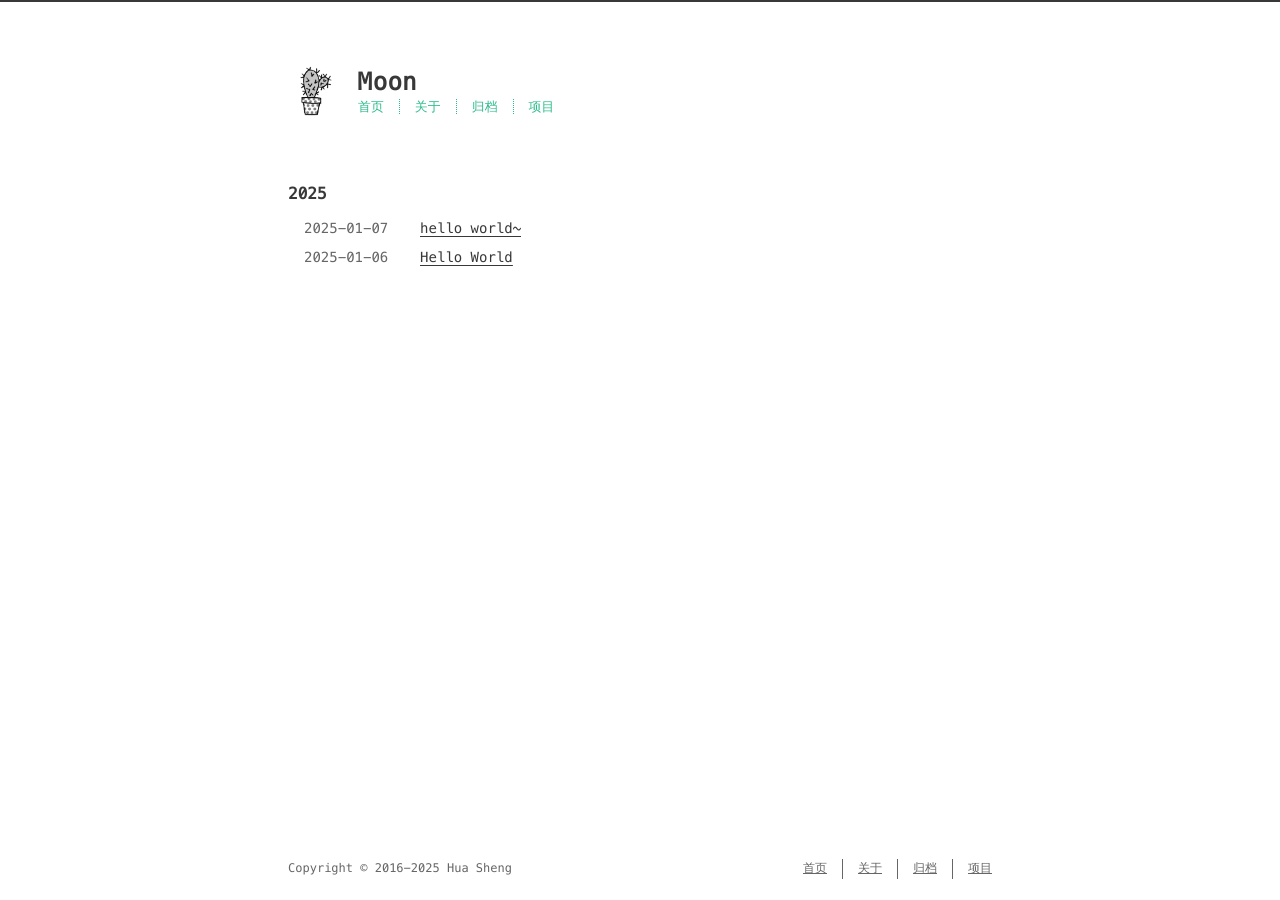
==== commit e4a263af: "Site updated: 2025-01-07 10:38:43" ====
--- a/archives/index.html
+++ b/archives/index.html
@@ -7,9 +7,9 @@
     <meta name="HandheldFriendly" content="True">
     <meta name="viewport" content="width=device-width, initial-scale=1, maximum-scale=5" />
     <meta property="og:type" content="website">
-<meta property="og:title" content="Hexo">
+<meta property="og:title" content="Moon">
 <meta property="og:url" content="http://example.com/archives/index.html">
-<meta property="og:site_name" content="Hexo">
+<meta property="og:site_name" content="Moon">
 <meta property="og:locale" content="zh_CN">
 <meta property="article:author" content="Hua Sheng">
 <meta name="twitter:card" content="summary">
@@ -65,7 +65,7 @@
     
   
     <div id="title">
-      <h1 class="p-name">Hexo</h1>
+      <h1 class="p-name">Moon</h1>
     </div>
   </a>
   <div id="nav">
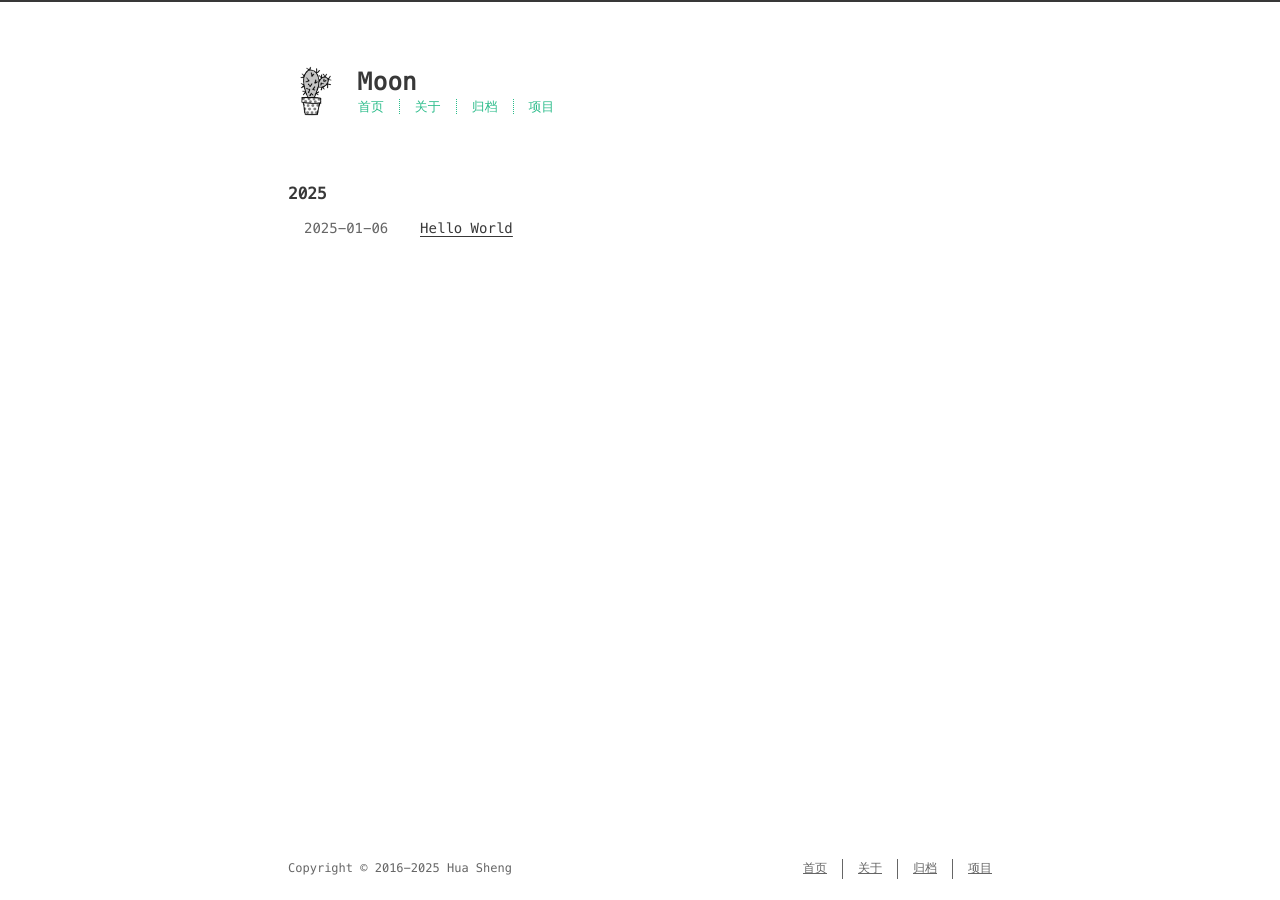
==== commit 6ff84581: "Site updated: 2025-01-07 10:47:58" ====
--- a/archives/index.html
+++ b/archives/index.html
@@ -104,30 +104,6 @@
     <div class="meta">
       
         
-          <time datetime="2025-01-07T02:15:30.000Z" class="dt-published" itemprop="datePublished">2025-01-07</time>
-        
-      
-    </div>
-
-
-        <span>
-    
-        <a class="" href="/2025/01/07/hello-world-1/">hello world~</a>
-    
-
-
-</span>
-      </li>
-    
-      
-      
-      
-      
-      <li class="post-item">
-        
-    <div class="meta">
-      
-        
           <time datetime="2025-01-06T09:08:22.749Z" class="dt-published" itemprop="datePublished">2025-01-06</time>
         
       
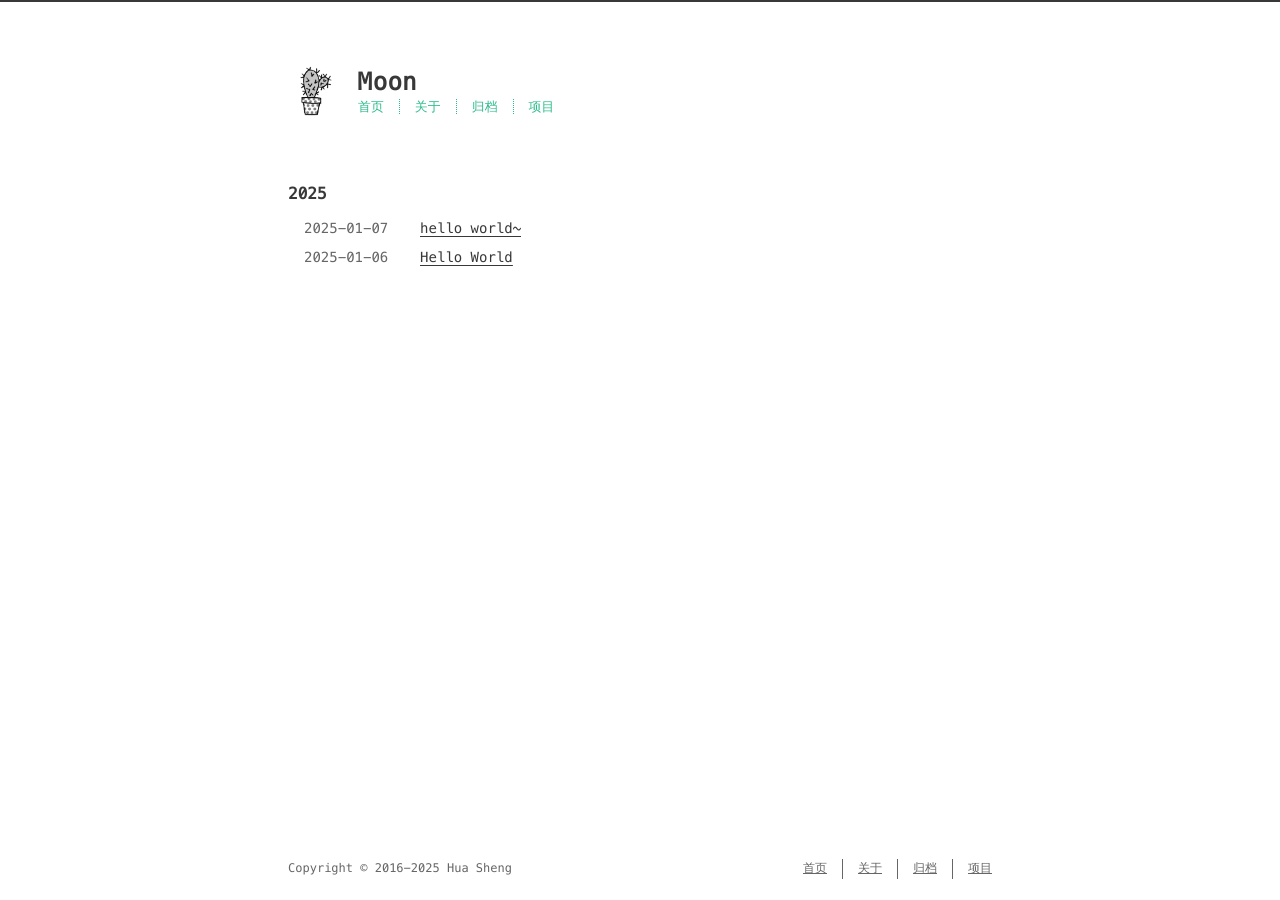
==== commit d8eba9d9: "Site updated: 2025-01-07 10:49:47" ====
--- a/archives/index.html
+++ b/archives/index.html
@@ -98,6 +98,30 @@
       
       
         <li class="post-year"><h2>2025</h2></li>
+      
+      <li class="post-item">
+        
+    <div class="meta">
+      
+        
+          <time datetime="2025-01-07T02:15:30.000Z" class="dt-published" itemprop="datePublished">2025-01-07</time>
+        
+      
+    </div>
+
+
+        <span>
+    
+        <a class="" href="/2025/01/07/HS-%E5%88%9D%E8%AF%86%E5%9F%BA%E9%87%91/">hello world~</a>
+    
+
+
+</span>
+      </li>
+    
+      
+      
+      
       
       <li class="post-item">
         
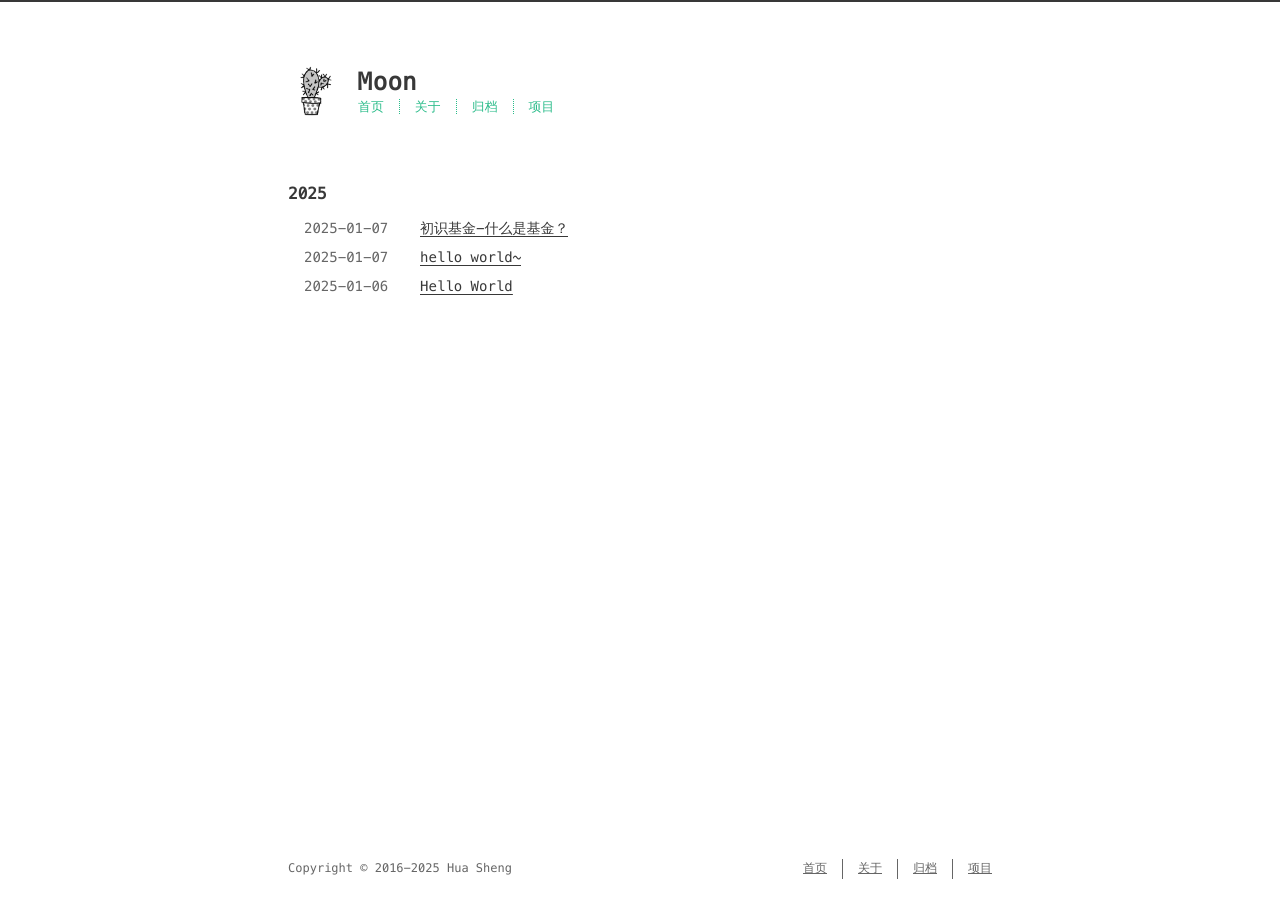
==== commit a4076feb: "Site updated: 2025-01-07 13:35:43" ====
--- a/archives/index.html
+++ b/archives/index.html
@@ -104,6 +104,30 @@
     <div class="meta">
       
         
+          <time datetime="2025-01-07T03:27:17.000Z" class="dt-published" itemprop="datePublished">2025-01-07</time>
+        
+      
+    </div>
+
+
+        <span>
+    
+        <a class="" href="/2025/01/07/%E5%88%9D%E8%AF%86%E5%9F%BA%E9%87%91-%E4%BB%80%E4%B9%88%E6%98%AF%E5%9F%BA%E9%87%91%EF%BC%9F/">初识基金-什么是基金？</a>
+    
+
+
+</span>
+      </li>
+    
+      
+      
+      
+      
+      <li class="post-item">
+        
+    <div class="meta">
+      
+        
           <time datetime="2025-01-07T02:15:30.000Z" class="dt-published" itemprop="datePublished">2025-01-07</time>
         
       
@@ -112,7 +136,7 @@
 
         <span>
     
-        <a class="" href="/2025/01/07/HS-%E5%88%9D%E8%AF%86%E5%9F%BA%E9%87%91/">hello world~</a>
+        <a class="" href="/2025/01/07/hello-world~/">hello world~</a>
     
 
 
